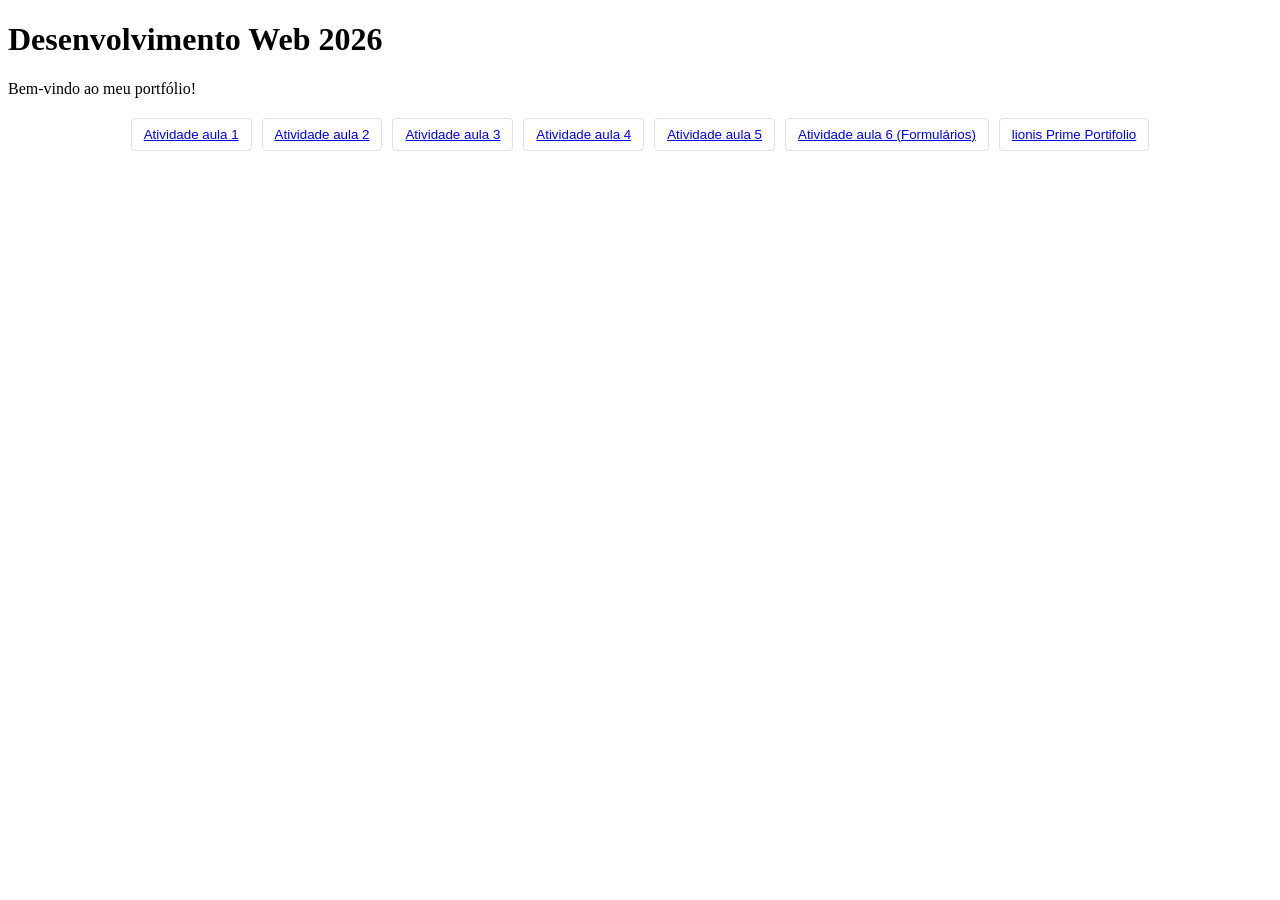
==== index.html @ 669c46e6 "add: menu navegavel" ====
<!DOCTYPE html>
<html lang="en">
<head>
    <meta charset="UTF-8">
    <meta name="viewport" content="width=device-width, initial-scale=1.0">
    <title>Desenvolvimento Web 2026</title>

    <style>
    .paginacao {
        display: flex;
        gap: 10px;
        justify-content: center;
        margin-top: 20px;
        font-family: Arial, sans-serif;
    }

    .paginacao button {
        background: white;
        border: 1px solid #dfe1e5;
        color: #1a0dab;
        padding: 8px 12px;
        cursor: pointer;
        border-radius: 4px;
        transition: 0.2s;
    }

    .paginacao button:hover {
        background-color: #f8f9fa;
        box-shadow: 0 1px 1px rgba(0, 0, 0, 0.1);
    }

    .paginacao button.ativo {
        color: black;
        border: none;
        font-weight: bold;
        cursor: default;
    }
</style>

</head>
<body>
    <h1>Desenvolvimento Web 2026</h1>
    <p>Bem-vindo ao meu portfólio!</p>

    <div class="paginacao">
        <button> <a href="./Xadrez/index.html">Atividade aula 1</a><br></button>
        <button><a href="./Aula-2/index.html">Atividade aula 2</a><br></button>
        <button><a href="./Aula-3/index.html">Atividade aula 3</a><br></button>
        <button><a href="./Aula-4/index.html">Atividade aula 4</a><br></button>
        <button><a href="./Aula-5/index.html">Atividade aula 5</a><br></button>
        <button><a href="./Aula-6_Formularios/">Atividade aula 6 (Formulários)</a><br></button>
        <button><a href="./Curriculo-enferrujavel/index.html">lionis Prime Portifolio</a></button>
    </div>
</body>
</html>
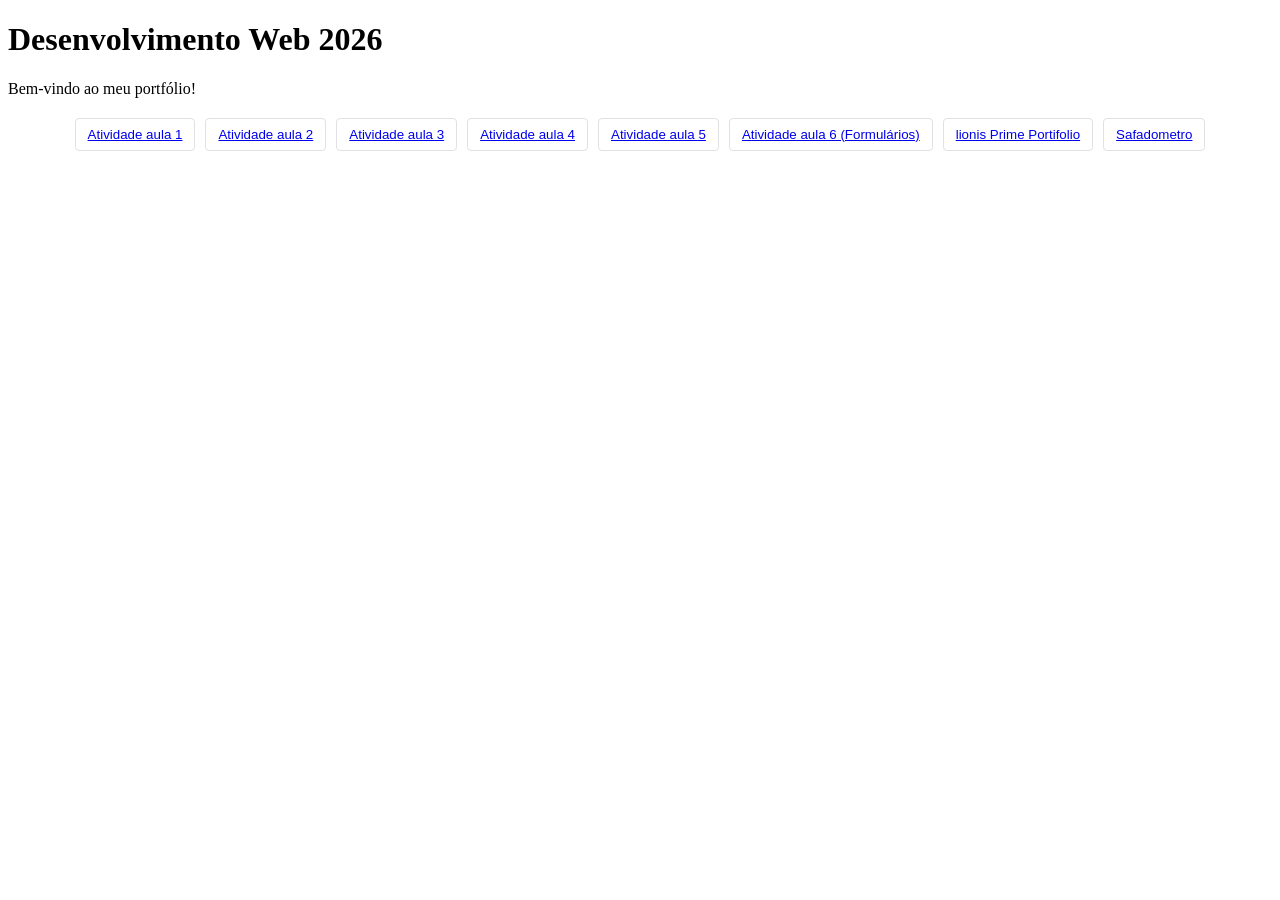
==== commit dba79792: "add: Safadometro" ====
--- a/index.html
+++ b/index.html
@@ -50,6 +50,7 @@
         <button><a href="./Aula-5/index.html">Atividade aula 5</a><br></button>
         <button><a href="./Aula-6_Formularios/">Atividade aula 6 (Formulários)</a><br></button>
         <button><a href="./Curriculo-enferrujavel/index.html">lionis Prime Portifolio</a></button>
+        <button><a href="./Safadometro/index.html">Safadometro</a></button>
     </div>
 </body>
 </html>
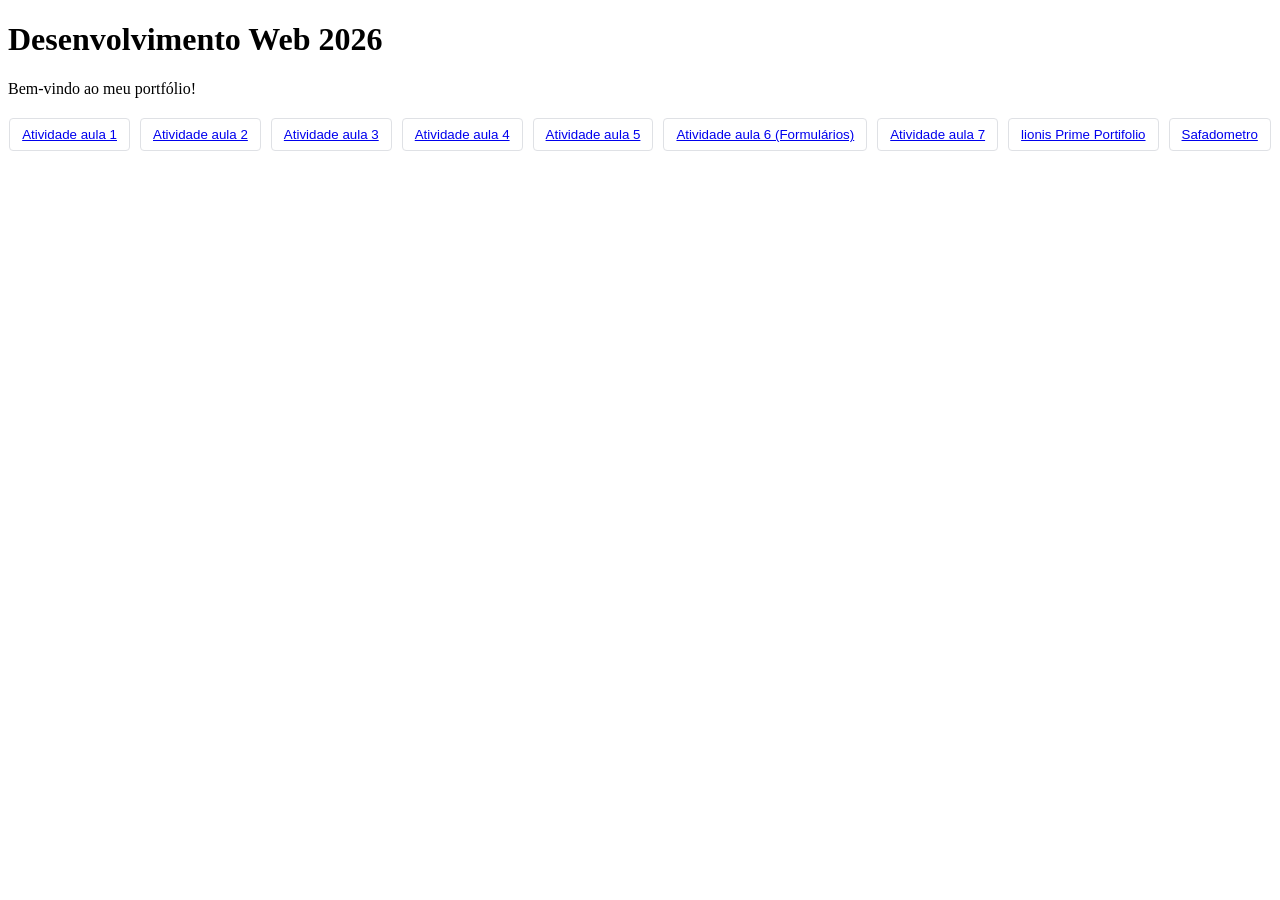
==== commit 7fbe8b1a: "add: Aula-7 to index" ====
--- a/index.html
+++ b/index.html
@@ -48,7 +48,8 @@
         <button><a href="./Aula-3/index.html">Atividade aula 3</a><br></button>
         <button><a href="./Aula-4/index.html">Atividade aula 4</a><br></button>
         <button><a href="./Aula-5/index.html">Atividade aula 5</a><br></button>
-        <button><a href="./Aula-6_Formularios/">Atividade aula 6 (Formulários)</a><br></button>
+        <button><a href="./Aula-6_Formularios/index.html">Atividade aula 6 (Formulários)</a><br></button>
+        <button><a href="./Aula-7/index.html">Atividade aula 7</a><br></button>
         <button><a href="./Curriculo-enferrujavel/index.html">lionis Prime Portifolio</a></button>
         <button><a href="./Safadometro/index.html">Safadometro</a></button>
     </div>
